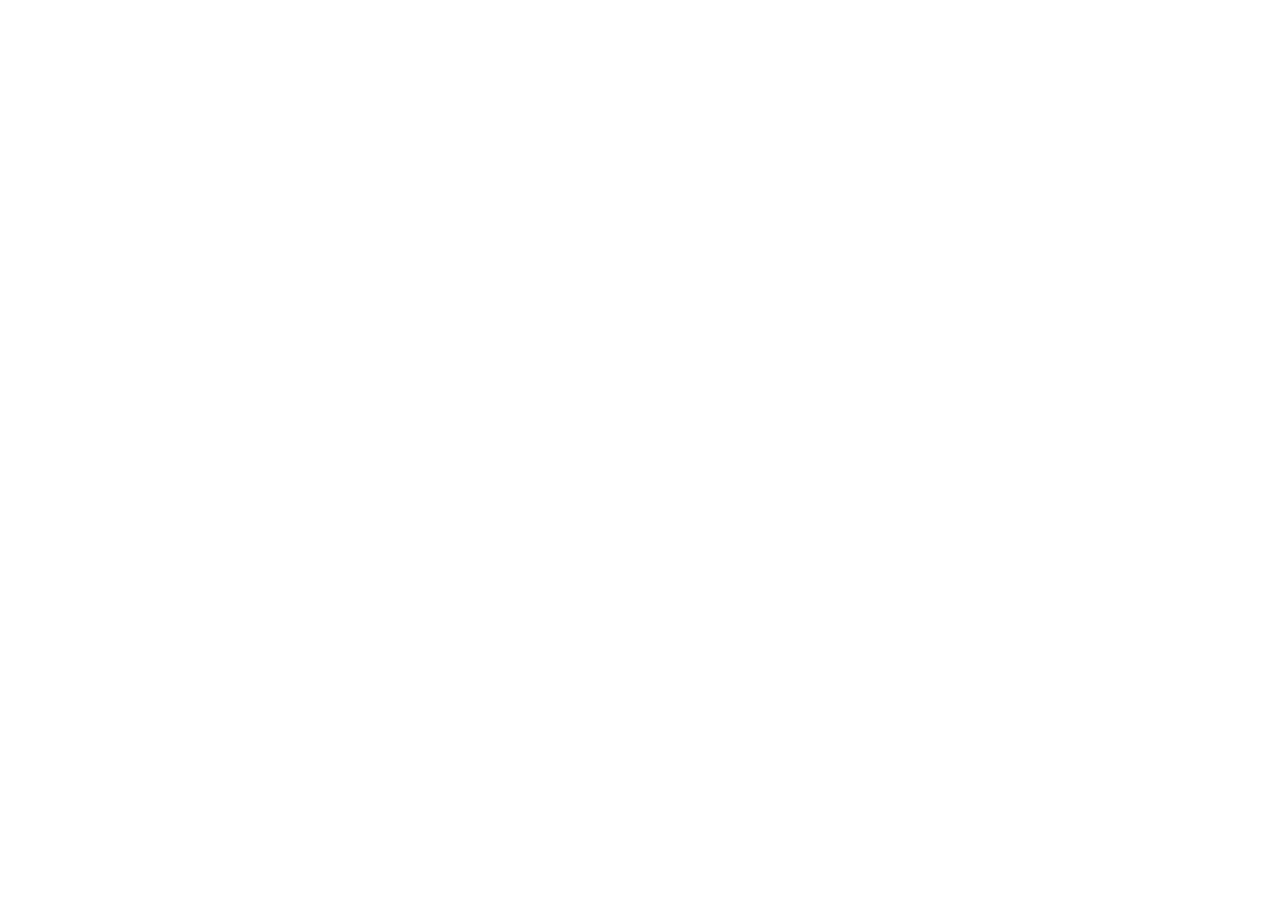
==== index.html @ c1eda8e8 "Index Boilerplate added" ====
<!DOCTYPE html>
<html lang="en">
<head>
    <meta charset="UTF-8">
    <meta name="viewport" content="width=device-width, initial-scale=1.0">
    <title>Document</title>
</head>
<body>
     <div>
        <header> 
             <!-- header/nav -->
        </header>
     </div>

     <main>
        <!-- main body -->
     </main>


    
</body>
</html>
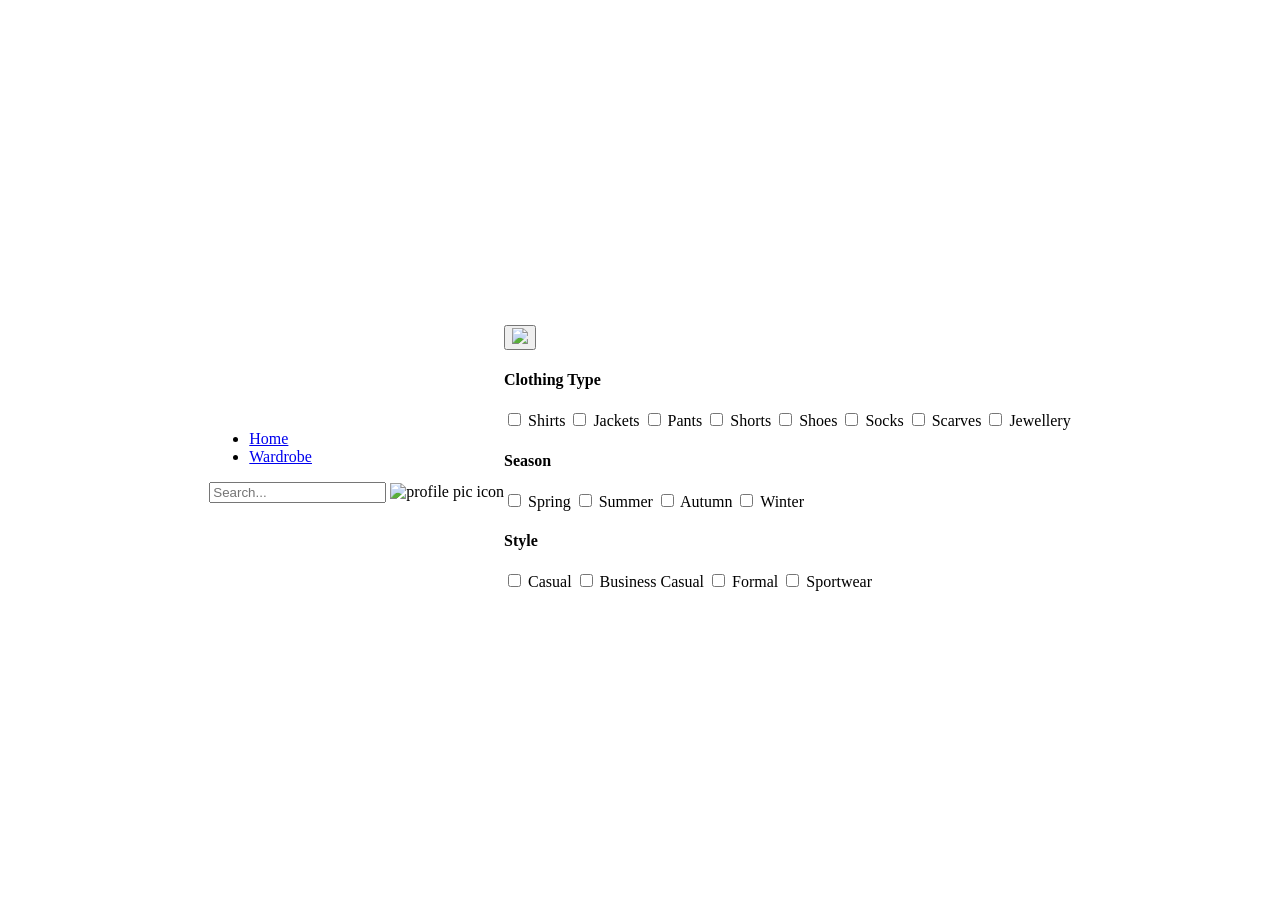
==== commit c8400dcf: "put navbar and sidebar on main page" ====
--- a/index.html
+++ b/index.html
@@ -2,21 +2,62 @@
 <html lang="en">
 <head>
     <meta charset="UTF-8">
+    <meta name="description" content="Home Page for Wardrobe Website" />
     <meta name="viewport" content="width=device-width, initial-scale=1.0">
     <title>Document</title>
+
+    <link href="CSS/style.css" rel="stylesheet" />
 </head>
 <body>
-     <div>
-        <header> 
-             <!-- header/nav -->
-        </header>
-     </div>
+   <header>
+      <nav>
+         <ul>
+            <li><a href="index.html" class="active">Home</a></li>
+            <li><a href="wardrobe.html">Wardrobe</a></li>
+         </ul>
+
+         <div class="nav-right">
+            <input type="text" placeholder="Search..." class="search-bar">
+            <img src="images/profilepic.png" alt="profile pic icon" class="profile-pic">
+        </div>
+      </nav>
+   </header>
 
      <main>
-        <!-- main body -->
+
+      <div class="sidebar" id="sidebar">
+         <button class="sidebar-toggle" id="sidebarToggle"><img src="images/menuicon.png"></button>
+         <div class="filter-section">
+             <h4>Clothing Type</h4>
+             <label><input type="checkbox"> Shirts</label>
+             <label><input type="checkbox"> Jackets</label>
+             <label><input type="checkbox"> Pants</label>
+             <label><input type="checkbox"> Shorts</label>
+             <label><input type="checkbox"> Shoes</label>
+             <label><input type="checkbox"> Socks</label>
+             <label><input type="checkbox"> Scarves</label>
+             <label><input type="checkbox"> Jewellery</label>
+         </div>
+     
+         <div class="filter-section">
+             <h4>Season</h4>
+             <label><input type="checkbox"> Spring</label>
+             <label><input type="checkbox"> Summer</label>
+             <label><input type="checkbox"> Autumn</label>
+             <label><input type="checkbox"> Winter</label>
+         </div>
+     
+         <div class="filter-section">
+             <h4>Style</h4>
+             <label><input type="checkbox"> Casual</label>
+             <label><input type="checkbox"> Business Casual</label>
+             <label><input type="checkbox"> Formal</label>
+             <label><input type="checkbox"> Sportwear</label>
+         </div>
+     </div>
      </main>
 
 
-    
+     <script src="JS/sidebar.js"></script>
 </body>
-</html>+</html>
--- a/CSS/style.css
+++ b/CSS/style.css
@@ -0,0 +1,166 @@
+* {
+    box-sizing: border-box;
+}
+
+body {
+    display: flex;
+    justify-content: center;
+    align-items: center;
+    min-height: 100vh;
+}
+
+.background {
+    position: fixed;       
+    top: 0;
+    left: 0;
+    width: 100vw;
+    height: 100vh;
+    object-fit: cover;     
+}
+
+.login-page-wrapper {
+    position: relative;
+    width: 400px;
+    height: 440px;
+    background: transparent;
+    border:2px solid rgba(255, 255, 255, 0.5);
+    border-radius: 20px;
+    backdrop-filter: blur(40px);
+    box-shadow: 0 0 30px rgba(0, 0, 0, 0.5);
+    display: flex;
+    justify-content: center;
+    align-items: center;
+    overflow: hidden; 
+    transition: height 0.2s ease; 
+}
+
+.login-page-wrapper.active {
+    height: 520px;
+}
+
+.login-page-wrapper .form-box {
+    width: 100%;
+    padding: 40px; 
+}
+
+.login-page-wrapper .form-box.login {
+    transition: transform 0.18s ease;
+    transform: translateX(0);
+}
+
+.login-page-wrapper.active .form-box.login {
+    transition: none;
+    transform: translateX(-400px);
+}
+
+.login-page-wrapper .form-box.register {
+    position: absolute;
+    transition: none;
+    transform: translateX(400px);
+}
+
+.login-page-wrapper.active .form-box.register {
+    transition: transform 0.18s ease;
+    transform: translateX(0);
+}
+
+.form-box h2 {
+    font-size: 2em;
+    color: #000000;
+    text-align: center;
+}
+
+.input-box {
+    position: relative;
+    width: 100%;
+    height: 50px;
+    border-bottom: 2px solid #000000;
+    margin: 30px 0;
+}
+
+.input-box label {
+    position: absolute;
+    top: 50%;
+    left: 5px;
+    transform: translateY(-50%);
+    color: #000000;
+    font-size: 1em;
+    font-weight: 500;
+    pointer-events: none;
+    transition: 0.5s;
+}
+
+.input-box input:focus~label,
+.input-box input:valid~label {
+    top: -5px;
+}
+
+.input-box input {
+    width: 100%;
+    height: 100%;
+    background: transparent;
+    border: none;
+    outline: none;
+    font-size: 1em;
+    color: #000000;
+    font-weight: 600;
+    padding: 0 35px 0 5px;
+}
+
+.remember-forgot {
+    font-size: 0.9em;
+    color: #000000;
+    font-weight: 500;
+    margin: -15px 0 15px;
+    display: flex;
+    justify-content: space-between;
+}
+
+.remember-forgot label input {
+    accent-color: #000000;
+    margin-right: 3px;
+}
+
+.remember-forgot a {
+    color: #000000;
+    text-decoration: none;
+}
+
+.remember-forgot a:hover {
+    text-decoration: underline;
+}
+
+.btn {
+    width: 100%;
+    height: 45px;
+    background: #1e01f2;
+    border: none;
+    outline: none;
+    color: #fff;
+    font-size: 1em;
+    font-weight: 500;
+    cursor: pointer;
+    border-radius: 25px;
+}
+
+.btn:hover {
+    background: #9078ed;
+}
+
+.login-register {
+    font-size: 0.9em;
+    color: #000000;
+    font-weight: 500;
+    text-align: center;
+    margin: 25px 0 10px;
+}
+
+.login-register a {
+    color: #000000;
+    text-decoration: none;
+    font-weight: 600;
+}
+
+.login-register a:hover {
+    text-decoration: underline;
+}
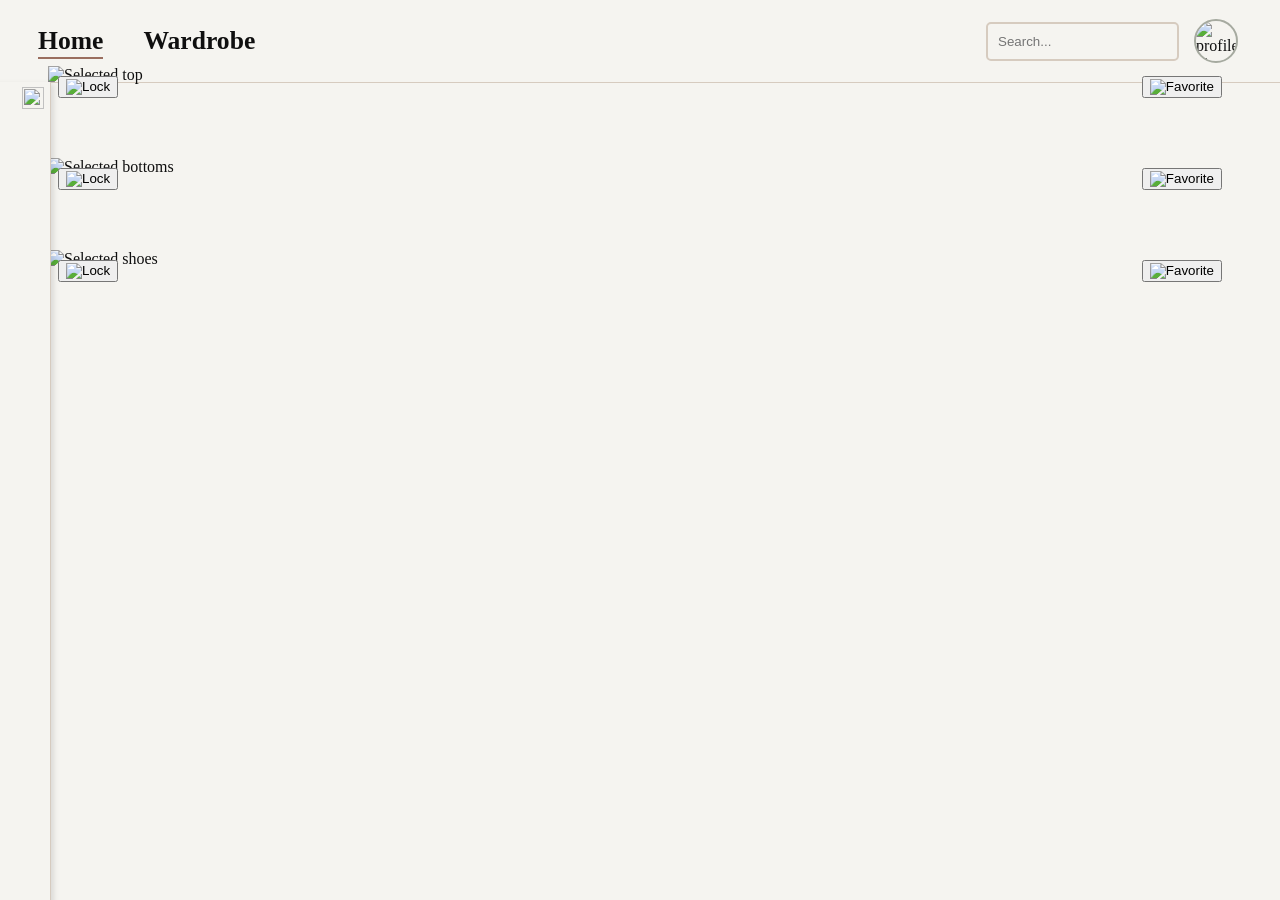
==== commit cf27f490: "styled the outfit gen" ====
--- a/index.html
+++ b/index.html
@@ -55,6 +55,62 @@
              <label><input type="checkbox"> Sportwear</label>
          </div>
      </div>
+
+     <section id ="outfit-generator">
+      
+      <label class="face-upload">
+         <img src="images/profilepic.png" alt="Upload your photo" class="face-preview">
+         <input type="file" id="face-upload" accept="image/*">
+      </label>
+
+      <div class = "clothing-windows">
+         
+         <div class ="clothing-windows" id = "top-slot">
+            <button class = "arrow-btn left-arrow" aria-label="Previous item"> &#8592;</button>
+            <figure class="clothing-display">
+               <img src="" alt="Selected top">
+               <button class="icon-btn lock-btn" aria-pressed="false" aria-label="Lock this item">
+                  <img src="images/unlocked.png" alt="Lock">
+              </button>
+              <button class="icon-btn star-btn" aria-pressed="false" aria-label="Favorite this item">
+                  <img src="images/star-7203_16.png" alt="Favorite">
+              </button>
+            </figure>
+            <button class = "arrow-btn right-arrow" aria-label="Next item"> &#8592; </button>
+         </div>
+
+         <div class ="clothing-windows" id = "bottoms-slot">
+            <button class = "arrow-btn left-arrow" aria-label="Previous item"> &#8592;</button>
+            <figure class="clothing-display">
+               <img src="" alt="Selected bottoms">
+               <button class="icon-btn lock-btn" aria-pressed="false" aria-label="Lock this item">
+                  <img src="images/unlocked.png" alt="Lock">
+              </button>
+              <button class="icon-btn star-btn" aria-pressed="false" aria-label="Favorite this item">
+                  <img src="images/star-7203_16.png" alt="Favorite">
+              </button>
+            </figure>
+            <button class = "arrow-btn right-arrow" aria-label="Next item"> &#8592; </button>
+         </div>
+
+
+         <div class ="clothing-windows" id = "shoes-slot">
+            <button class = "arrow-btn left-arrow" aria-label="Previous item"> &#8592;</button>
+            <figure class="clothing-display">
+               <img src="" alt="Selected shoes">
+               <button class="icon-btn lock-btn" aria-pressed="false" aria-label="Lock this item">
+                  <img src="images/unlocked.png" alt="Lock">
+              </button>
+              <button class="icon-btn star-btn" aria-pressed="false" aria-label="Favorite this item">
+                  <img src="images/star-7203_16.png" alt="Favorite">
+              </button>
+            </figure>
+            <button class = "arrow-btn right-arrow" aria-label="Next item"> &#8592; </button>
+         </div>
+      </div>
+
+
+     </section>
      </main>
 
 
--- a/CSS/style.css
+++ b/CSS/style.css
@@ -1,166 +1,233 @@
-* {
-    box-sizing: border-box;
+/* STYLING */
+:root {
+    --color-base: #F5F4F0;
+    --color-text: #0F0F0F;
+    --color-accent-1: #A6AAA0;
+    --color-accent-2: #D6CBBF;
+    --color-cta: #9A6E5F;
 }
 
 body {
+    background-color: var(--color-base);
+    color: var(--color-text);
+}
+
+
+/* NAVBAR */
+
+nav {
+    position: fixed; /* always stays on screen */
+    top: 0;
+    inline-size: 100%; /* full width */
+    display: flex;
+    justify-content: space-between;
+    align-items: center;
+    background-color: var(--color-base);
+    border-bottom: 1px solid var(--color-accent-2);
+}
+
+.nav-right {
+    display: flex;
+    align-items: center;
+    gap: 15px;
+    margin-right: 50px;
+}
+
+nav ul {
+    list-style: none; /* removes bullet points */
+    display: flex;
+    justify-content: start; /* aligns items to the left of adaptive flex box*/
+    padding: 10px;
+}
+
+nav ul li {
+    margin: 0 20px; /* adds space between list items */
+}
+
+nav ul li a {
+    color: var(--color-text);
+    text-decoration: none; /* removes underline */
+    font-weight: bold;
+    font-size: 1.6rem;
+    padding-bottom: 2px; /* adds space for the border to be below the page titles */
+}
+
+nav ul li a:hover {
+    border-bottom: 2px solid var(--color-cta);/* white line under page when hovering */
+}
+
+nav ul li a.active {
+    border-bottom: 2px solid var(--color-cta); /* white line under current page */
+}
+
+.profile-pic {
+    width: 40px;
+    height: 40px;
+    border-radius: 50%;
+    border: 2px solid var(--color-accent-1);
+}
+
+.search-bar{
+    padding: 10px;
+    border: 2px solid var(--color-accent-2);
+    border-radius: 5px;
+    background-color: var(--color-base);
+    color: var(--color-text);
+}
+
+/* SIDEBAR */
+.sidebar {
+    position: fixed;
+    top: 82px;
+    left: -260px; /* leave some visible area */
+    width: 270px;
+    height: 100%;
+    background: var(--color-base);
+    box-shadow: 5px 0px 5px -2px rgba(0, 0, 0, 0.1);
+    z-index: 1000;
+    transition: left 0.3s ease;
+    padding: 20px;
+    border-right: 1px solid var(--color-accent-2);
+}
+
+.sidebar-toggle {
+    position: absolute;
+    top: 0;
+    right: 0;
+    width: 35px;
+    height: 35px;
+    background: none;
+    border: none;
+    cursor: pointer;
+}
+
+.sidebar-toggle img {
+    width: 22px;
+    height: 22px;
+}
+
+.sidebar-toggle:hover {
+    background: lightgray;
+    border-radius: 10%;
+}
+
+.sidebar.open {
+    left: 0;
+}
+
+.filter-section {
+    margin-bottom: 25px;
+}
+
+.filter-section h4 {
+    font-size: 1rem;
+    margin-top: 0px;
+    margin-bottom: 10px;
+    color: var(--color-text);
+    text-transform: uppercase;
+    letter-spacing: 0.05em;
+}
+
+.filter-section label {
+    display: flex;
+    align-items: center;
+    gap: 8px;
+    margin-bottom: 8px;
+    font-size: 0.95rem;
+    cursor: pointer;
+    color: var(--color-text);
+}
+
+.filter-section input[type="checkbox"] {
+    width: 16px;
+    height: 16px;
+    cursor: pointer;
+    accent-color: var(--color-cta);
+}
+
+/* Wardrobe Clothing Rows */
+/* .clothing-rows {
+    display: flex;
+    align-items: center;
+    justify-content: space-between;
+    top: 0%;
+} */
+
+.tops h2 {
+    margin-top: 8rem;
     display: flex;
     justify-content: center;
     align-items: center;
-    min-height: 100vh;
-}
-
-.background {
-    position: fixed;       
-    top: 0;
-    left: 0;
-    width: 100vw;
-    height: 100vh;
-    object-fit: cover;     
-}
-
-.login-page-wrapper {
+}
+
+.bottoms h2 {
+    margin-top: 5rem;
+    display: flex;
+    justify-content: center; 
+    align-items: center;
+}
+
+.accessories h2 {
+    margin-top: 5rem;
+    display: flex;
+    justify-content: center; 
+    align-items: center;
+}
+
+.item-container {
+    display: grid;
+    grid-auto-flow: column;
+    grid-auto-columns: 300px;
+    gap: 3rem;
+    margin-top: 1rem;
+    
+    overflow-x: scroll;
+
+    padding-block: 20px;
+
+    @media (width < 690px) {
+        grid-auto-flow: row;
+        justify-content: center;
+    }
+}
+
+.item {
+    text-align: center;
+    padding: 20px;
+    background-color: #b5d1f9;
+    border: 5px solid #849ab7;
+    border-radius: 10%;
+
+    display: grid;
+    grid-template-rows: 0.75fr 1fr;
+}
+
+.item .item-section {
+    display: flex;
+    flex-direction: column;
+    justify-content: space-between;
+}
+
+.item h2 {
+    padding: 0;
+    margin: 0;
+}
+
+/* outfit-generator */
+
+.clothing-display{
     position: relative;
-    width: 400px;
-    height: 440px;
-    background: transparent;
-    border:2px solid rgba(255, 255, 255, 0.5);
-    border-radius: 20px;
-    backdrop-filter: blur(40px);
-    box-shadow: 0 0 30px rgba(0, 0, 0, 0.5);
-    display: flex;
-    justify-content: center;
-    align-items: center;
-    overflow: hidden; 
-    transition: height 0.2s ease; 
-}
-
-.login-page-wrapper.active {
-    height: 520px;
-}
-
-.login-page-wrapper .form-box {
-    width: 100%;
-    padding: 40px; 
-}
-
-.login-page-wrapper .form-box.login {
-    transition: transform 0.18s ease;
-    transform: translateX(0);
-}
-
-.login-page-wrapper.active .form-box.login {
-    transition: none;
-    transform: translateX(-400px);
-}
-
-.login-page-wrapper .form-box.register {
+}
+
+.lock-btn {
     position: absolute;
-    transition: none;
-    transform: translateX(400px);
-}
-
-.login-page-wrapper.active .form-box.register {
-    transition: transform 0.18s ease;
-    transform: translateX(0);
-}
-
-.form-box h2 {
-    font-size: 2em;
-    color: #000000;
-    text-align: center;
-}
-
-.input-box {
-    position: relative;
-    width: 100%;
-    height: 50px;
-    border-bottom: 2px solid #000000;
-    margin: 30px 0;
-}
-
-.input-box label {
+    top: 10px;
+    left: 10px;
+}
+
+.star-btn {
     position: absolute;
-    top: 50%;
-    left: 5px;
-    transform: translateY(-50%);
-    color: #000000;
-    font-size: 1em;
-    font-weight: 500;
-    pointer-events: none;
-    transition: 0.5s;
-}
-
-.input-box input:focus~label,
-.input-box input:valid~label {
-    top: -5px;
-}
-
-.input-box input {
-    width: 100%;
-    height: 100%;
-    background: transparent;
-    border: none;
-    outline: none;
-    font-size: 1em;
-    color: #000000;
-    font-weight: 600;
-    padding: 0 35px 0 5px;
-}
-
-.remember-forgot {
-    font-size: 0.9em;
-    color: #000000;
-    font-weight: 500;
-    margin: -15px 0 15px;
-    display: flex;
-    justify-content: space-between;
-}
-
-.remember-forgot label input {
-    accent-color: #000000;
-    margin-right: 3px;
-}
-
-.remember-forgot a {
-    color: #000000;
-    text-decoration: none;
-}
-
-.remember-forgot a:hover {
-    text-decoration: underline;
-}
-
-.btn {
-    width: 100%;
-    height: 45px;
-    background: #1e01f2;
-    border: none;
-    outline: none;
-    color: #fff;
-    font-size: 1em;
-    font-weight: 500;
-    cursor: pointer;
-    border-radius: 25px;
-}
-
-.btn:hover {
-    background: #9078ed;
-}
-
-.login-register {
-    font-size: 0.9em;
-    color: #000000;
-    font-weight: 500;
-    text-align: center;
-    margin: 25px 0 10px;
-}
-
-.login-register a {
-    color: #000000;
-    text-decoration: none;
-    font-weight: 600;
-}
-
-.login-register a:hover {
-    text-decoration: underline;
-}+    top: 10px;
+    right: 10px;
+}
+
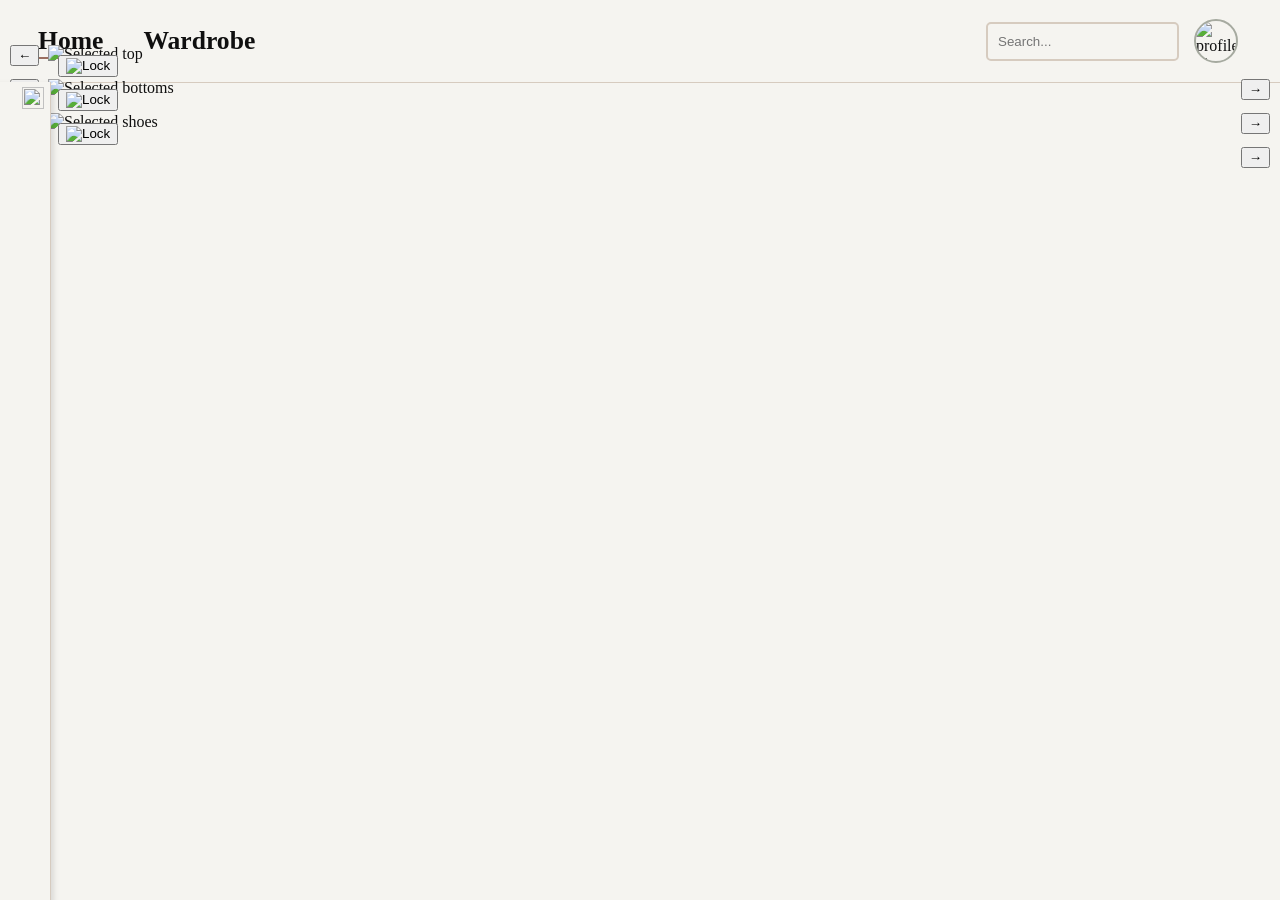
==== commit e52a94e7: "Styled the right and left arrows" ====
--- a/index.html
+++ b/index.html
@@ -66,46 +66,37 @@
       <div class = "clothing-windows">
          
          <div class ="clothing-windows" id = "top-slot">
-            <button class = "arrow-btn left-arrow" aria-label="Previous item"> &#8592;</button>
+            <button class = "arrow-btn-left-arrow" aria-label="Previous item"> &#8592;</button>
             <figure class="clothing-display">
                <img src="" alt="Selected top">
                <button class="icon-btn lock-btn" aria-pressed="false" aria-label="Lock this item">
                   <img src="images/unlocked.png" alt="Lock">
               </button>
-              <button class="icon-btn star-btn" aria-pressed="false" aria-label="Favorite this item">
-                  <img src="images/star-7203_16.png" alt="Favorite">
-              </button>
             </figure>
-            <button class = "arrow-btn right-arrow" aria-label="Next item"> &#8592; </button>
+            <button class = "arrow-btn-right-arrow" aria-label="Next item"> &#8594; </button>
          </div>
 
          <div class ="clothing-windows" id = "bottoms-slot">
-            <button class = "arrow-btn left-arrow" aria-label="Previous item"> &#8592;</button>
+            <button class = "arrow-btn-left-arrow" aria-label="Previous item"> &#8592;</button>
             <figure class="clothing-display">
                <img src="" alt="Selected bottoms">
                <button class="icon-btn lock-btn" aria-pressed="false" aria-label="Lock this item">
                   <img src="images/unlocked.png" alt="Lock">
               </button>
-              <button class="icon-btn star-btn" aria-pressed="false" aria-label="Favorite this item">
-                  <img src="images/star-7203_16.png" alt="Favorite">
-              </button>
             </figure>
-            <button class = "arrow-btn right-arrow" aria-label="Next item"> &#8592; </button>
+            <button class = "arrow-btn-right-arrow" aria-label="Next item"> &#8594; </button>
          </div>
 
 
          <div class ="clothing-windows" id = "shoes-slot">
-            <button class = "arrow-btn left-arrow" aria-label="Previous item"> &#8592;</button>
+            <button class = "arrow-btn-left-arrow" aria-label="Previous item"> &#8592;</button>
             <figure class="clothing-display">
                <img src="" alt="Selected shoes">
                <button class="icon-btn lock-btn" aria-pressed="false" aria-label="Lock this item">
                   <img src="images/unlocked.png" alt="Lock">
               </button>
-              <button class="icon-btn star-btn" aria-pressed="false" aria-label="Favorite this item">
-                  <img src="images/star-7203_16.png" alt="Favorite">
-              </button>
             </figure>
-            <button class = "arrow-btn right-arrow" aria-label="Next item"> &#8592; </button>
+            <button class = "arrow-btn-right-arrow" aria-label="Next item"> &#8594; </button>
          </div>
       </div>
 
--- a/CSS/style.css
+++ b/CSS/style.css
@@ -222,12 +222,26 @@
 .lock-btn {
     position: absolute;
     top: 10px;
+    left: 10px; 
+}
+
+.arrow-btn-left-arrow, .arrow-btn-right-arrow {
+    position: absolute;
+}
+
+.arrow-btn-left-arrow {
     left: 10px;
 }
 
-.star-btn {
-    position: absolute;
-    top: 10px;
+.arrow-btn-right-arrow {
     right: 10px;
 }
 
+.arrow-btn-left-arrow:hover, .arrow-btn-right-arrow:hover {
+    background-color: var(--color-accent-1);
+}
+
+.arrow-btn-left-arrow img, .arrow-btn-right-arrow img {
+    width: 20px;
+    height: 20px;
+}
